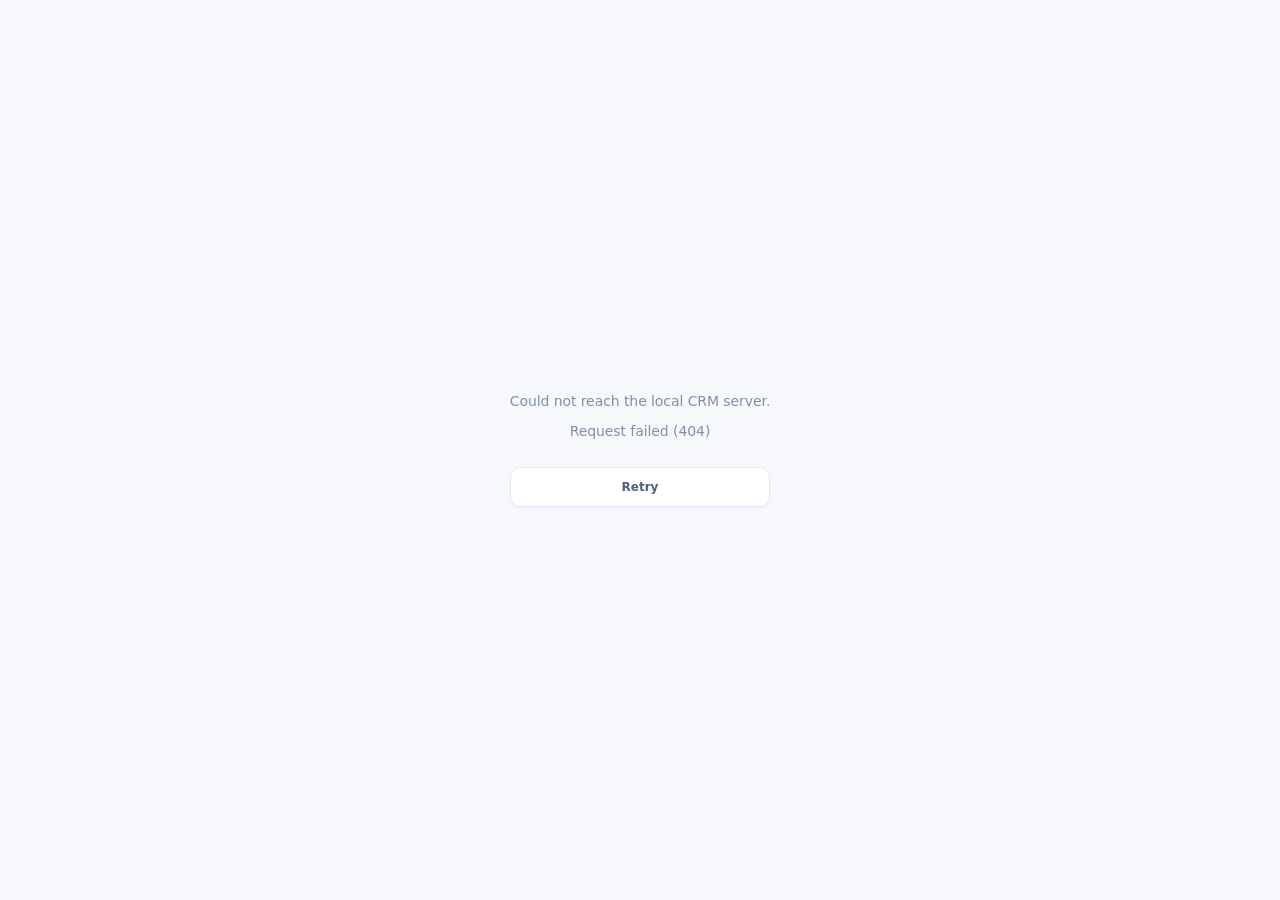
==== static/index.html @ 5880c74a "Initial commit: MD TECH Wi-Fi CRM with security and router setup" ====
<!doctype html>
<html lang="en"><head><meta charset="utf-8"><meta name="viewport" content="width=device-width,initial-scale=1">
<meta name="theme-color" content="#ffffff"><meta name="description" content="MD TECH local Wi-Fi management dashboard for users, vouchers, devices and access policies"><link rel="icon" type="image/svg+xml" href="/static/favicon.svg"><title>MD TECH — Open Wi-Fi CRM</title>
<link rel="stylesheet" href="/static/styles.css"><link rel="stylesheet" href="/static/refined.css"><link rel="stylesheet" href="/static/studio.css"><script src="/static/network.js" defer></script><script src="/static/studio.js" defer></script><script src="/static/main.js" defer></script></head>
<body><div id="app"><div class="loading-screen"><div class="brand-symbol">M<span>.</span></div><p>Loading MD TECH...</p></div></div>
<div id="toast" role="status" aria-live="polite"></div><div id="modal" class="modal-root hidden"></div>
</body></html>
---- static/styles.css ----
:root{--navy:#0b1524;--navy2:#102038;--teal:#08b79e;--mint:#d7f9ed;--blue:#4264e9;--text:#172536;--muted:#8493a3;--bg:#f5f7fb;--white:#fff;--border:#e9edf3;--red:#db5669;--amber:#edac50;--shadow:0 12px 34px rgba(21,33,60,.055)}
*{box-sizing:border-box}body{margin:0;background:var(--bg);color:var(--text);font-family:Inter,"Segoe UI",system-ui,-apple-system,sans-serif;font-size:14px;-webkit-font-smoothing:antialiased}button,input,select,textarea{font:inherit}button{cursor:pointer}a{color:inherit;text-decoration:none}svg{display:block}h1,h2,h3,p{margin-top:0}h1{font-size:30px;letter-spacing:-1.2px;margin-bottom:8px}h2{font-size:18px;letter-spacing:-.4px}h3{font-size:15px}.muted,.subtle{color:var(--muted)}.mono{font-family:"Cascadia Code",Consolas,monospace}.small{font-size:12px}.loading-screen{min-height:100vh;display:grid;place-content:center;text-align:center;color:var(--muted);gap:14px}
.app-shell{display:grid;grid-template-columns:250px minmax(0,1fr);min-height:100vh}.sidebar{background:#0a172a;display:flex;flex-direction:column;padding:29px 16px;color:#a5b6ca;min-height:100vh;position:sticky;top:0;height:100vh}.brand{display:flex;align-items:center;gap:12px;color:white;padding:0 12px 29px}.brand-symbol{background:#0bb7a3;color:#fff;border-radius:13px;height:42px;width:42px;display:flex;align-items:center;justify-content:center;font-size:22px;font-weight:900;letter-spacing:-2px;box-shadow:0 9px 20px #03bd9d22}.brand-symbol span{color:#eafff8}.brand strong{display:block;font-size:16px;letter-spacing:1.3px}.brand small{display:block;color:#63809a;font-size:9px;letter-spacing:2px;font-weight:750;margin-top:3px}.nav-caption{font-size:9px;text-transform:uppercase;letter-spacing:1.8px;color:#57738f;font-weight:900;padding:21px 14px 10px}.nav-link{display:flex;align-items:center;gap:12px;width:100%;border:0;background:transparent;color:#9aadbf;padding:13px 14px;border-radius:11px;text-align:left;font-weight:560;margin:2px 0}.nav-link svg{width:19px;height:19px;opacity:.84}.nav-link:hover{background:#ffffff0c;color:#f8ffff}.nav-link.active{background:linear-gradient(100deg,#0ab19926,#0ab1990c);color:#5cf5d3;border:1px solid #0ca88d33}.nav-link.active svg{opacity:1}.sidebar-bottom{margin-top:auto;border-top:1px solid #213348;padding-top:18px}.gateway-card{background:#152841;border:1px solid #263951;border-radius:13px;padding:14px;margin:0 2px 17px}.gateway-card b{display:block;font-size:12px;color:white;margin-bottom:6px}.gateway-card p{font-size:11px;line-height:1.55;color:#8aa0b7;margin:0}.dot{display:inline-block;width:8px;height:8px;background:#f2ad60;border-radius:50%;margin-right:6px}.dot.on{background:#29d1a6}.profile{display:flex;align-items:center;gap:11px;padding:6px}.avatar{height:36px;width:36px;display:grid;place-items:center;background:#2b405c;color:#d3fcf0;border-radius:10px;font-weight:800}.profile strong{color:#f1f7fc;font-size:12px}.profile span{color:#7992a9;font-size:11px}.main{min-width:0}.topbar{height:77px;background:#fff;border-bottom:1px solid var(--border);display:flex;align-items:center;justify-content:space-between;padding:0 39px;gap:20px}.breadcrumb{color:#8c9daf;font-size:13px}.breadcrumb b{color:#273647}.topbar-end{display:flex;align-items:center;gap:18px}.live-tag{display:flex;align-items:center;gap:8px;color:#697b8c;font-size:12px}.live-tag i{width:7px;height:7px;border-radius:99px;background:var(--teal);box-shadow:0 0 0 4px #0bb79e15}.icon-btn{width:38px;height:38px;display:grid;place-items:center;background:#f7f9fd;border:1px solid var(--border);border-radius:10px;color:#718295}.content{max-width:1520px;margin:0 auto;padding:36px 38px 70px}.page-head{display:flex;justify-content:space-between;align-items:flex-start;gap:18px;margin-bottom:28px}.page-head p{color:#8a99aa;margin:0;line-height:1.5}.page-actions{display:flex;align-items:center;gap:9px;flex-wrap:wrap}.eyebrow{font-size:10px;text-transform:uppercase;color:#08a991;font-weight:900;letter-spacing:1.7px;display:block;margin-bottom:13px}.eyebrow.light{color:#5ef4cb}.btn{min-height:39px;display:inline-flex;align-items:center;justify-content:center;gap:9px;border-radius:9px;border:1px solid #dfe7ed;background:#fff;color:#445566;font-size:12px;font-weight:800;padding:0 15px;white-space:nowrap;transition:.16s}.btn:hover{filter:brightness(.975)}.btn.primary{color:white;background:#08ae9a;border-color:#08ae9a;box-shadow:0 6px 14px #08ae9a28}.btn.dark{color:#fff;background:#16283d;border-color:#16283d}.btn.danger{color:#c4485e;border-color:#f8d5d9;background:#fff7f8}.btn.small{padding:0 9px;min-height:29px;font-size:11px}.btn.full{width:100%}.btn:disabled{opacity:.5;cursor:not-allowed}.button-link{background:none;border:0;color:#079c8a;font-weight:750;padding:0;cursor:pointer}
.kpi-grid{display:grid;grid-template-columns:repeat(4,minmax(0,1fr));gap:17px;margin-bottom:22px}.kpi{background:#fff;border:1px solid var(--border);border-radius:15px;box-shadow:var(--shadow);padding:22px 23px;position:relative;overflow:hidden}.kpi-top{display:flex;align-items:center;justify-content:space-between;margin-bottom:19px}.kpi-icon{height:42px;width:42px;border-radius:12px;display:grid;place-items:center;color:#079f8d;background:#e6fbf6}.kpi-icon.indigo{background:#eaf0fe;color:#5670df}.kpi-icon.orange{background:#fff3e6;color:#dc9652}.kpi-icon.rose{background:#feebf0;color:#dc6477}.kpi-icon svg{width:22px;height:22px}.kpi-label{font-size:12px;font-weight:640;color:#8392a2}.kpi-value{font-size:31px;letter-spacing:-1.4px;font-weight:800;line-height:1.3;margin-top:4px}.kpi-foot{color:#98a4b0;font-size:11px;margin-top:10px}.kpi-line{position:absolute;width:65px;height:3px;background:var(--teal);bottom:0;left:22px;border-radius:4px}.dashboard-grid{display:grid;grid-template-columns:1.7fr 1fr;gap:20px;margin-bottom:20px}.panel{background:#fff;border:1px solid var(--border);border-radius:15px;box-shadow:var(--shadow);overflow:hidden}.panel-head{padding:21px 23px;display:flex;justify-content:space-between;align-items:center;gap:10px;border-bottom:1px solid #f0f2f5}.panel-head h3{margin:0;font-size:15px}.panel-head p{margin:5px 0 0;font-size:11px;color:#9aa9b9}.panel-body{padding:20px 23px}.panel-kicker{font-size:11px;color:#8a9aad}.traffic-total{font-size:28px;letter-spacing:-1px;font-weight:800}.bars{height:185px;display:flex;align-items:flex-end;gap:14px;padding:26px 5px 0;border-bottom:1px solid #eef1f5}.bar-col{height:100%;display:flex;flex:1;flex-direction:column;align-items:center;justify-content:end;gap:9px}.bar{background:linear-gradient(0deg,#06b99d,#9beedd);width:min(34px,100%);min-height:4px;border-radius:7px 7px 0 0;transition:.2s}.bar-col span{font-size:10px;color:#9aa5b3;margin-bottom:-22px}.chart-wrap{padding-bottom:19px}.event-list{display:flex;flex-direction:column;gap:3px}.event-row{display:flex;gap:11px;align-items:flex-start;padding:10px 0;border-bottom:1px solid #f4f6f8}.event-row:last-child{border-bottom:0}.event-icon{height:30px;width:30px;background:#edf8f5;border-radius:9px;color:#0baf96;display:grid;place-items:center;flex-shrink:0}.event-row b{font-weight:690;font-size:12px}.event-row p{font-size:11px;color:#9babba;margin:3px 0 0;word-break:break-word}.event-row time{font-size:10px;color:#acb6c2;white-space:nowrap;margin-left:auto}.table-wrap{overflow-x:auto}.data-table{width:100%;border-collapse:collapse;text-align:left;white-space:nowrap}.data-table thead{background:#fbfcfe}.data-table th{color:#98a5b3;font-size:10px;text-transform:uppercase;letter-spacing:1.08px;font-weight:850;padding:15px 20px;border-bottom:1px solid #edf1f5}.data-table td{padding:16px 20px;font-size:12px;border-bottom:1px solid #f0f2f5;vertical-align:middle}.data-table tr:last-child td{border:0}.data-table tbody tr:hover{background:#fcfdff}.cell-main{font-weight:800;color:#263849;font-size:12px}.cell-sub{font-size:10px;color:#9aa8b7;margin-top:5px}.badge{display:inline-flex;align-items:center;gap:6px;border-radius:20px;padding:6px 9px;font-weight:800;font-size:10px;background:#e5f8f1;color:#099d7e}.badge::before{content:'';width:5px;height:5px;background:currentColor;border-radius:50%}.badge.red{color:#d45b6f;background:#fff0f2}.badge.amber{color:#be872a;background:#fff5e5}.badge.blue{color:#5474d8;background:#edf1ff}.badge.gray{color:#8493a3;background:#f1f3f6}.table-tools{display:flex;gap:11px;align-items:center;justify-content:space-between;padding:16px 20px}.search{border:1px solid #e8edf3;background:#f9fbfd;padding:11px 13px;border-radius:9px;min-width:220px;outline:0}.search:focus,input:focus,select:focus,textarea:focus{border-color:#40c7b5;outline:3px solid #09bda017}.row-actions{display:flex;gap:6px}.empty{padding:50px 22px;text-align:center;color:#a1adbb}.empty-icon{font-size:34px;color:#0cb7a0;display:block;margin-bottom:13px}.empty strong{display:block;color:#4c6272;margin-bottom:7px}.empty p{font-size:12px;line-height:1.6}.notebox{border:1px solid #e6edf3;background:#f9fbfd;padding:17px 18px;border-radius:12px;line-height:1.65;color:#718292;font-size:12px;margin:20px 0}.notebox b{color:#405468}.notebox.warning{background:#fffaf2;border-color:#f7e6cd;color:#a57b45}.setting-grid{display:grid;grid-template-columns:1fr 1fr;gap:19px}.form-grid{display:grid;grid-template-columns:repeat(2,minmax(0,1fr));gap:15px}.field{display:flex;flex-direction:column;gap:7px}.field.span2{grid-column:span 2}.field label,.field-label{font-size:11px;color:#667b8e;font-weight:780}.field input,.field select,.field textarea,.portal-card input{border:1px solid #e1e8ee;border-radius:9px;padding:11px 12px;background:#fff;color:#1c3145;width:100%;outline:0}.field textarea{resize:vertical;min-height:80px}.field input:focus,.field select:focus,.field textarea:focus{border-color:var(--teal)}.toggle-line{display:flex;align-items:center;justify-content:space-between;padding:14px 0;gap:12px}.toggle-line label{font-size:12px;font-weight:700}.toggle-line input{accent-color:#08ab94;width:18px;height:18px}.footer-note{font-size:11px;color:#a2aeba;margin-top:28px}.code-result{background:#102238;color:#d2fff4;font:13px/2 Consolas,monospace;padding:16px;border-radius:12px;max-height:260px;overflow:auto;white-space:pre-wrap;word-break:break-all}.two-line{line-height:1.7}
.modal-root{position:fixed;inset:0;background:#07192ebd;display:grid;place-items:center;z-index:20;padding:17px;backdrop-filter:blur(4px)}.modal-root.hidden{display:none}.modal-card{width:min(560px,100%);background:#fff;box-shadow:0 24px 80px #07192e44;border-radius:17px;overflow:hidden;max-height:92vh;overflow-y:auto}.modal-top{display:flex;align-items:center;justify-content:space-between;padding:22px 26px;border-bottom:1px solid #eff1f5}.modal-top h2{margin:0}.modal-content{padding:25px 26px}.modal-actions{display:flex;justify-content:flex-end;gap:9px;margin-top:22px}.close-btn{font-size:22px;background:none;border:0;color:#92a2b2;padding:0}.hidden{display:none!important}#toast{position:fixed;right:25px;bottom:24px;z-index:30;max-width:390px}.toast-message{background:#142c3e;color:#ecfdf5;border-radius:12px;padding:14px 18px;box-shadow:0 16px 35px #142c3e33;margin-top:8px;font-size:12px}.toast-message.error{background:#9b354c}
.auth-layout{min-height:100vh;display:grid;grid-template-columns:1fr 1fr;background:white}.auth-side{background:#0a172b;color:white;display:flex;flex-direction:column;justify-content:space-between;padding:60px clamp(35px,7vw,120px);overflow:hidden;position:relative}.auth-side:after,.portal-story:after{content:"";position:absolute;width:520px;height:520px;border:1px solid #0cba9c33;border-radius:50%;right:-270px;top:25%;box-shadow:0 0 0 80px #0cba9c07,0 0 0 160px #0cba9c05;pointer-events:none}.auth-hero{position:relative;z-index:1}.auth-hero h1{font-size:clamp(37px,4vw,59px);letter-spacing:-2.7px;line-height:1.08}.auth-hero h1 em{font-style:normal;color:#42eac1}.auth-hero p{color:#99afc4;font-size:15px;line-height:1.8;max-width:430px}.auth-features{display:flex;gap:15px;flex-wrap:wrap;color:#80baa9;font-size:12px}.auth-form-panel{display:grid;place-items:center;padding:30px}.auth-form-box{max-width:405px;width:100%}.auth-form-box h2{font-size:30px;letter-spacing:-1.2px;margin:0 0 10px}.auth-form-box>p{color:#95a3b1;line-height:1.7;margin-bottom:27px}.auth-form-box .field{margin:15px 0}.auth-form-box .btn{min-height:46px;margin-top:14px}.auth-foot{font-size:11px;color:#56718d}
.portal-body{background:#f6f9fb}.portal-layout{display:grid;grid-template-columns:1fr 1fr;min-height:100vh}.portal-story{background:#0b1c2e;padding:53px clamp(30px,6vw,95px);display:flex;flex-direction:column;justify-content:space-between;color:#fff;position:relative;overflow:hidden}.portal-story .brand{padding:0}.portal-story-copy{z-index:1}.portal-story h1{font-size:clamp(43px,5.5vw,80px);line-height:1.03;letter-spacing:-3px;margin-bottom:24px}.portal-story h1 em{color:#4fe7be;font-style:normal}.portal-story-copy p{color:#9fb9ca;font-size:16px;line-height:1.8;max-width:420px}.portal-perks{display:flex;gap:20px;flex-wrap:wrap;margin-top:35px;color:#93d6c9;font-size:11px}.portal-foot{color:#5a8099;font-size:11px}.portal-panel{padding:40px;display:grid;align-content:center;justify-items:center}.portal-card{background:#fff;padding:43px;max-width:480px;width:100%;border:1px solid #eaf0f4;border-radius:22px;box-shadow:0 22px 55px #0b243c0b}.portal-card h2{font-size:30px;letter-spacing:-1px;margin:0 0 10px}.portal-card>p{font-size:13px;line-height:1.7;color:#8294a4}.portal-orbit{height:49px;width:49px;display:grid;place-items:center;background:#e1fbf4;color:#0cb397;font-size:28px;border-radius:14px;margin-bottom:26px}.seg-tabs{display:flex;background:#f4f7f9;border-radius:10px;padding:4px;gap:5px;margin:25px 0}.seg-tabs button{flex:1;border:0;background:none;color:#8194a4;border-radius:8px;padding:12px 4px;font-size:12px;font-weight:800}.seg-tabs button.selected{background:#fff;color:#04a591;box-shadow:0 3px 10px #1426380b}.portal-card .field-label{display:block;margin:15px 0 7px}.optional{font-weight:400;color:#a9b8c4}.portal-card .btn{min-height:47px;margin-top:23px}.portal-card .helper{font-size:10px;color:#a6b2bf;line-height:1.65;margin:20px 0 0}.centered{text-align:center}.portal-admin-link{font-size:12px;color:#879bab;margin-top:24px}.portal-success{border:1px solid #c9efde;background:#edfff7;color:#09795c;border-radius:10px;padding:14px;margin-top:16px;font-size:12px;line-height:1.6}.portal-error{border:1px solid #f5c9d2;background:#fff1f3;color:#c23e58;border-radius:10px;padding:12px;margin-top:14px;font-size:12px}
@media(max-width:1100px){.kpi-grid{grid-template-columns:repeat(2,minmax(0,1fr))}.dashboard-grid{grid-template-columns:1fr}.content{padding:30px 24px}.topbar{padding:0 24px}}@media(max-width:770px){.app-shell{display:block}.sidebar{position:relative;height:auto;min-height:0;padding:15px}.sidebar .brand{padding:0 3px 10px}.sidebar nav{display:flex;flex-wrap:wrap;gap:4px}.nav-caption,.sidebar-bottom{display:none}.nav-link{width:auto;padding:10px}.nav-link span{display:none}.topbar{height:60px}.content{padding:25px 14px}.page-head{flex-direction:column}.setting-grid{grid-template-columns:1fr}.auth-layout,.portal-layout{grid-template-columns:1fr}.auth-side,.portal-story{padding:30px;min-height:230px}.auth-hero h1,.portal-story h1{font-size:33px;letter-spacing:-1px}.auth-side .auth-features,.portal-story-copy p,.portal-perks,.portal-foot{display:none}.portal-panel{padding:25px 15px}.portal-card{padding:28px 22px}.auth-form-panel{padding:50px 20px}}@media(max-width:440px){.kpi-grid{grid-template-columns:1fr}.form-grid{grid-template-columns:1fr}.field.span2{grid-column:auto}.page-head h1{font-size:26px}.topbar-end .live-tag{display:none}}
---- static/refined.css ----
/* MD TECH v2 — light-first redesign. Vanilla CSS, no remote dependencies. */
:root{--navy:#172e55;--navy2:#204472;--teal:#3568de;--blue:#3568de;--mint:#e7efff;--text:#172943;--muted:#8793a8;--bg:#f5f7fb;--white:#fff;--border:#e8edf5;--red:#d04a65;--amber:#d49b42;--shadow:0 12px 35px rgba(29,57,111,.035)}
html{scroll-behavior:smooth}body{background:#f6f8fc;color:var(--text);font-family:"Segoe UI Variable","Segoe UI",system-ui,-apple-system,sans-serif;font-size:14px}h1,h2,h3{color:#172943;text-wrap:balance}h1{font-size:clamp(28px,2.6vw,35px);letter-spacing:-1.3px;font-weight:760}h2{letter-spacing:-.55px}button,a,input,select,textarea{transition:background-color .19s ease,color .19s ease,border-color .19s ease,box-shadow .19s ease,transform .19s ease}button:active{transform:scale(.985)}:focus-visible{outline:3px solid #88a8f0!important;outline-offset:3px}button{color:inherit}svg{flex-shrink:0}.mono,.kpi-value,.traffic-total{font-variant-numeric:tabular-nums}::selection{background:#dbe7ff;color:#1e459a}
.app-shell{grid-template-columns:254px minmax(0,1fr);min-height:100dvh;transition:grid-template-columns .25s ease}.sidebar{background:#fff;color:#62738a;border-right:1px solid #e8edf5;box-shadow:none;padding:0 14px 16px}.brand-zone{min-height:86px;display:flex;align-items:center;justify-content:space-between;padding:0 8px;border-bottom:1px solid #eef1f8}.brand{color:#192a48;padding:0;gap:11px}.brand-symbol{height:39px;width:39px;background:#3065da;border-radius:13px;color:#fff;letter-spacing:0;box-shadow:0 6px 14px #3568de26}.brand-symbol svg{stroke-width:2.2}.brand strong{font-size:17px;font-weight:840;letter-spacing:-.65px}.brand small{font-size:10px;letter-spacing:0;font-weight:570;color:#8896aa;margin-top:3px}.collapse-btn{height:28px;width:28px;border:1px solid #e7eaf2;background:#fff;color:#8a98ad;border-radius:8px;display:grid;place-items:center;cursor:pointer}.collapse-btn svg{transform:rotate(180deg)}.collapse-btn:hover{background:#f4f7fc;color:#305bd0}.workspace-switch{display:flex;gap:10px;align-items:center;margin:21px 4px 17px;padding:10px;background:#f6f8fd;border:1px solid #edf0f8;border-radius:12px}.workspace-icon{height:34px;width:34px;border-radius:10px;background:#e1eafc;color:#3564c8;font-weight:900;display:grid;place-items:center}.workspace-copy b{color:#293d5b;font-size:12px;display:block;font-weight:760}.workspace-copy small{font-size:10px;display:block;color:#92a1b5;margin-top:2px}.nav-caption{color:#a5afbf;letter-spacing:1.35px;font-size:9px;padding:18px 12px 8px;font-weight:800}.main-nav{overflow-y:auto;min-height:0;scrollbar-width:thin}.nav-link{color:#65768f;border:1px solid transparent;border-radius:10px;padding:12px 12px;margin:2px 0;font-size:12px;font-weight:670;gap:13px;min-height:43px}.nav-link svg{width:18px;height:18px;opacity:.83}.nav-link:hover{color:#315fbe;background:#f3f6fc;border-color:transparent}.nav-link.active{color:#2d60d3;border:1px solid #dfe9fc;background:#eaf1ff;box-shadow:none;font-weight:780}.nav-link.active svg{opacity:1}.sidebar-bottom{border-top:0;padding-top:12px}.gateway-card{background:#f7f9fd;border:1px solid #e7edf7;border-radius:12px;padding:15px 13px;margin:0 1px 16px}.gateway-card-label{font-weight:790;font-size:9px;letter-spacing:.85px;color:#6e7f98;display:block;margin-bottom:10px}.gateway-card b{color:#263c5e;font-size:12px;line-height:1.5;margin-bottom:5px}.gateway-card p{color:#96a3b4;font-size:10px;line-height:1.6;margin-bottom:12px}.dot{width:7px;height:7px;background:#d6a553;margin-right:5px}.dot.on{background:#21ad82}.gateway-setup{border:0;background:none;color:#3568db;padding:0;font-size:11px;font-weight:800;display:flex;align-items:center;gap:5px}.gateway-setup:hover{gap:10px}.profile{padding:9px 5px 2px;border-top:1px solid #eff2f7}.avatar,.top-avatar{background:#e7eeff;color:#3c61b5;display:grid;place-items:center;border-radius:11px;font-weight:830}.avatar{height:37px;width:37px}.profile-copy{flex:1;min-width:0}.profile strong{color:#243b60;font-size:12px}.profile span{color:#95a0af;display:block;font-size:10px;margin-top:4px}.logout-btn{background:#fff!important}.main{display:flex;min-height:100dvh;flex-direction:column}.topbar{height:79px;flex-shrink:0;padding:0 clamp(22px,3vw,44px);background:#fff;border-bottom:1px solid #e9edf5}.topbar-start,.topbar-end{display:flex;align-items:center;gap:17px}.topbar-end{gap:14px}.breadcrumb{display:flex;align-items:center;gap:11px;color:#93a0b3;font-size:12px}.breadcrumb b{font-weight:790;color:#2b3d5a}.breadcrumb svg{color:#afbacb}.quick-search{border:1px solid #e7edf6;color:#a1afc1;border-radius:10px;background:#fafbff;min-width:246px;height:39px;padding:0 11px;display:flex;align-items:center;gap:9px;font-size:11px;text-align:left}.quick-search:hover{border-color:#bdcdf6;background:#f3f7ff}.quick-search kbd{margin-left:auto;font-family:inherit;border:1px solid #e7eaf3;color:#a1abc0;background:#fff;padding:3px 5px;border-radius:5px;font-size:10px}.top-divider{height:22px;width:1px;background:#e9edf5}.top-avatar{width:35px;height:35px}.icon-btn{border:1px solid #e7edf6;background:#fff;color:#62748f;border-radius:9px}.icon-btn:hover{background:#eef3ff;color:#3663d0}.live-tag{color:#75849b;font-size:11px;gap:9px}.live-tag i{background:#2fb691;box-shadow:0 0 0 4px #2fb69119}.mobile-menu{display:none}.mobile-scrim{display:none}.content{width:100%;max-width:1590px;padding:34px clamp(20px,3vw,45px) 42px;flex:1}.app-footer{padding:10px clamp(20px,3vw,45px) 20px;color:#a7b2c2;display:flex;justify-content:space-between;font-size:10px;gap:12px;max-width:1590px;width:100%;margin:auto auto 0}.page-head{margin:3px 0 28px;align-items:center}.eyebrow{font-size:9px;color:#5074c4;letter-spacing:1.7px;margin-bottom:10px}.page-head h1{margin-bottom:9px}.page-head p{color:#8b99ad;font-size:13px}.btn{min-height:39px;padding:0 15px;border-radius:9px;font-size:12px;font-weight:730;box-shadow:0 2px 4px #17305c08;border-color:#e2e8f1;color:#4c607f}.btn:hover{filter:none;background:#f4f7fc;border-color:#d8e1f1;transform:translateY(-1px)}.btn.primary{background:#3568de;border-color:#3568de;color:#fff;box-shadow:0 5px 12px #3568de27}.btn.primary:hover{background:#255acf;border-color:#255acf}.btn.dark{background:#263e65;border-color:#263e65}.btn.danger{color:#c24759;background:#fff7f8;border-color:#f3d9df}.btn.danger:hover{background:#ffedf0}.button-link{color:#3c6bd4;display:inline-flex;gap:7px;align-items:center;font-size:11px}.button-link:hover{color:#1749b0}.panel{background:#fff;border:1px solid #e7edf5;border-radius:16px;box-shadow:0 7px 30px #17376705}.panel-head{padding:23px 25px;gap:12px;border-bottom:1px solid #f0f2f8}.panel-head h3{font-size:16px;letter-spacing:-.45px;font-weight:780}.panel-head p{color:#99a4b5;font-size:11px;margin-top:6px}.panel-body{padding:22px 25px}.panel-eyebrow{font-size:9px;letter-spacing:1.4px;color:#9cacc2;font-weight:800;display:block;margin-bottom:8px}
.dashboard-intro{margin-bottom:27px}.welcome-mark{display:inline-flex;align-items:center;gap:8px;color:#356bd7;font-size:10px;font-weight:820;letter-spacing:1.45px;margin-bottom:12px}.welcome-line{display:flex;justify-content:space-between;gap:20px;align-items:flex-end}.welcome-line h1{font-size:clamp(28px,3vw,37px);margin:0 0 8px}.welcome-line p{color:#8d9bb0;margin:0;font-size:13px}.welcome-line .today-line{color:#94a3b7;margin:0 0 7px;font-size:11px}.wave{color:#3568de}.kpi-grid{gap:17px;margin-bottom:23px}.kpi{border:1px solid #e7edf6;border-radius:15px;box-shadow:0 7px 24px #1a376009;padding:22px 23px 21px;min-height:171px;transition:transform .2s ease,box-shadow .2s ease}.kpi:hover{transform:translateY(-3px);box-shadow:0 15px 30px #214c9f12}.kpi.primary{background:linear-gradient(120deg,#376bdf,#285bd1);border-color:#3467da;color:#fff;box-shadow:0 10px 25px #3267d72a}.kpi-top{align-items:flex-start;margin-bottom:14px}.kpi-icon{width:40px;height:40px;border-radius:12px}.kpi-icon.tone-0{background:#ffffff2a;color:#fff}.kpi-icon.tone-1{background:#e6f5ef;color:#2baf87}.kpi-icon.tone-2{background:#f1eafb;color:#8b60c9}.kpi-icon.tone-3{background:#fff0e6;color:#de9358}.kpi-label{color:#8593a7;font-size:12px;font-weight:720}.kpi.primary .kpi-label,.kpi.primary .kpi-foot{color:#d4e2ff}.kpi-value{font-size:35px;font-weight:810;line-height:1.1;letter-spacing:-1.6px;margin:0}.kpi-foot{color:#a1acba;font-size:11px;margin-top:13px}.kpi-line{display:none}.dashboard-grid{grid-template-columns:minmax(0,1.55fr) minmax(330px,1fr);gap:19px;margin-bottom:20px}.period-label{display:flex;align-items:center;gap:8px;border:1px solid #e8edf6;color:#8492a9;border-radius:8px;padding:9px 11px;font-size:11px;white-space:nowrap}.usage-header{display:flex;align-items:flex-end;justify-content:space-between;margin-bottom:10px}.panel-kicker{font-size:9px;letter-spacing:1px;font-weight:750;color:#9daabd}.traffic-total{font-size:29px;font-weight:820;color:#263e65;margin-top:7px}.data-note{font-size:10px;color:#8496ac;display:flex;gap:6px;align-items:center}.mini-dot{height:7px;width:7px;background:#376bde;border-radius:50%}.chart-visual{margin:10px 0 2px;min-height:210px}.chart-visual svg{width:100%;height:205px}.chart-empty{height:206px;display:flex;align-items:center;flex-direction:column;justify-content:center;background:repeating-linear-gradient(0deg,transparent,transparent 44px,#f3f5fa 45px,#f3f5fa 46px);text-align:center;color:#8b9ab2}.chart-empty-art{display:grid;place-items:center;background:#edf3ff;color:#6b8ce5;width:51px;height:51px;border-radius:15px;margin-bottom:14px}.chart-empty strong{color:#48607d;font-size:12px}.chart-empty p{font-size:11px;line-height:1.5;margin:7px 0 0;max-width:250px}.event-row{gap:12px;padding:12px 0;border-bottom:1px solid #f0f3f9}.event-icon{width:34px;height:34px;border-radius:11px;background:#edf2ff;color:#4e75d4}.event-copy{min-width:0;flex:1}.event-row b{color:#2c4366;font-size:11px}.event-row p{color:#94a1b3;font-size:10px;line-height:1.5}.event-row time{font-size:9px;color:#adb6c4}.event-list{gap:0}.activity-panel .panel-body{padding-top:9px;padding-bottom:11px}.device-panel{margin-top:0}.gateway-banner{display:flex;align-items:center;gap:15px;background:#eef3fe;border:1px solid #dde7fb;border-radius:13px;margin-top:20px;padding:17px 19px}.gateway-banner-icon{background:#dce7ff;border-radius:11px;height:40px;width:40px;display:grid;place-items:center;color:#4670c9}.gateway-banner>div:nth-child(2){flex:1}.gateway-banner strong{font-size:12px;color:#34538e}.gateway-banner p{font-size:11px;color:#7186ac;line-height:1.55;margin:4px 0 0}.gateway-banner .btn{background:#fff;color:#3d65b8;border-color:#d8e3fb}.device-cell-icon{display:inline-flex;vertical-align:middle;background:#eef2fb;border-radius:8px;color:#607dba;padding:6px;margin-right:9px}
/* Records, forms, feedback */
.table-tools{padding:17px 20px;border-bottom:1px solid #f0f3f9}.table-search{display:flex;align-items:center;gap:8px;background:#f8faff;border:1px solid #e8edf5;border-radius:9px;color:#9aa8bb;padding:0 12px;max-width:320px;flex:1}.table-search:focus-within{border-color:#9bb6f4;box-shadow:0 0 0 3px #9bb6f421}.search{min-width:0;width:100%;border:0!important;background:transparent!important;box-shadow:none!important;outline:0!important;padding:12px 0;font-size:12px}.table-tools-meta{display:flex;align-items:center;gap:8px;color:#9eabbc;font-size:11px}.table-tools-divider{height:18px;width:1px;background:#e2e9f2}.data-table th{font-size:10px;letter-spacing:.8px;color:#9da9bb;font-weight:750;padding:15px 21px;border-bottom-color:#eaf0f7;background:#f9fbfe}.data-table td{color:#687b98;padding:16px 21px;font-size:12px;border-bottom-color:#eff2f8}.data-table tbody tr:hover{background:#f8faff}.cell-main{font-size:12px;font-weight:760;color:#2f4160}.cell-sub{color:#a1afc0;font-size:10px}.badge{font-size:10px;padding:5px 10px;background:#eaf8f1;color:#188c63;font-weight:760}.badge.red{background:#fff0f2;color:#d04a64}.badge.amber{background:#fff6e6;color:#b88634}.badge.blue{background:#ecf1ff;color:#5174cf}.badge.gray{background:#f2f4f8;color:#8795a9}.row-actions{gap:7px}.row-actions .btn{box-shadow:none}.empty{padding:48px 18px;color:#93a2b6}.empty-icon{margin:0 auto 14px;display:grid;place-items:center;background:#edf3ff;color:#577fda;border-radius:15px;width:56px;height:56px}.empty strong{color:#4d6384;font-size:13px;margin-bottom:6px}.empty p{font-size:11px;max-width:365px;margin:0 auto}.notebox{border:1px solid #e6edf8;background:#f7faff;color:#7386a3;border-radius:12px;font-size:12px;padding:17px 20px}.notebox b{color:#344d76}.notebox.warning{background:#fff9ee;color:#96794e;border-color:#f2e8d5}.notebox.warning b{color:#8c6c34}.setting-grid{gap:19px}.field{gap:8px}.field label,.field-label{color:#6c7e97;font-weight:760;font-size:11px}.field input,.field select,.field textarea,.portal-card input{border-color:#e3eaf4;background:#fff;border-radius:9px;padding:12px 13px;color:#2b3b57}.field input:focus,.field select:focus,.field textarea:focus{border-color:#789dec;box-shadow:0 0 0 4px #e6eeff;outline:none}.toggle-line input{accent-color:#3568de}.footer-note{color:#a0acc0}.modal-root{background:#172a469c;backdrop-filter:blur(5px)}.modal-card{border:1px solid #edf2f8;border-radius:18px;box-shadow:0 30px 90px #132d5652;animation:modal-in .23s cubic-bezier(.2,.8,.2,1)}.modal-top{padding:24px 27px}.modal-top h2{font-size:20px}.modal-content{padding:26px 27px}.modal-actions{padding-top:12px;border-top:1px solid #edf1f7}.toast-message{background:#254273;box-shadow:0 15px 40px #1a427137;color:#fff;border-radius:10px}.toast-message.error{background:#a33750}.command-list{display:grid;gap:6px}.command-item{width:100%;border:1px solid transparent;background:#f8faff;border-radius:10px;padding:13px 14px;display:flex;align-items:center;gap:12px;text-align:left;color:#3c567f;font-weight:690}.command-item:hover{background:#eef4ff;border-color:#dce7fb}.command-item span{flex:1}.helper{color:#9ca9bc;line-height:1.6}
/* Loading layout */
.skeleton-layout{padding-top:10px}.skeleton{background:linear-gradient(90deg,#edf1f8 25%,#f7f9fd 50%,#edf1f8 75%);background-size:200% 100%;animation:sheen 1.8s linear infinite;border-radius:14px}.skeleton-heading{height:65px;width:min(480px,70%);margin-bottom:34px}.skeleton-cards{display:grid;grid-template-columns:repeat(4,1fr);gap:17px;margin-bottom:24px}.skeleton-card{height:164px}.skeleton-panel{height:350px}
/* Auth and guest portal — coherent light palette */
.auth-layout,.portal-layout{background:#f5f7fc;min-height:100dvh;grid-template-columns:minmax(370px,.9fr) minmax(480px,1.1fr)}.auth-side,.portal-story{background:#edf3ff;color:#172d53;border-right:1px solid #e2e9f8;padding:clamp(38px,6vw,80px) clamp(35px,6vw,95px)}.auth-side:after,.portal-story:after{border-color:#6294f018;box-shadow:0 0 0 80px #92b4f00a,0 0 0 160px #92b4f006;width:600px;height:600px}.auth-side .brand,.portal-story .brand{color:#203862}.auth-side .brand small,.portal-story .brand small{color:#758daf}.auth-hero h1,.portal-story h1{font-size:clamp(40px,4.2vw,68px);line-height:1.05;font-weight:780;letter-spacing:-2.4px;color:#1b3158}.auth-hero h1 em,.portal-story h1 em{color:#376bdc}.auth-hero p,.portal-story-copy p{color:#788bac;line-height:1.8}.auth-features,.portal-perks{color:#5276ba}.auth-foot,.portal-foot{color:#98a8c1}.eyebrow.light{color:#527bce}.auth-form-panel,.portal-panel{background:#fff}.auth-form-box{max-width:420px}.auth-form-box h2{font-size:34px;color:#22395d}.auth-form-box>p{color:#8798b2}.auth-form-box .btn{min-height:47px}.auth-form-box .field input{padding:14px}.portal-card{border:1px solid #edf1f7;box-shadow:0 22px 70px #1b356c0b;padding:42px;border-radius:20px}.portal-orbit{background:#e7efff;color:#3b6bd6}.portal-card h2{color:#203657}.portal-card>p{color:#8999af}.seg-tabs{background:#f0f4fb}.seg-tabs button{color:#899ab1}.seg-tabs button.selected{color:#3768d3;box-shadow:0 2px 9px #294c8312}.portal-card .helper{color:#99a8bb}.portal-admin-link{color:#5275b7}.portal-success{background:#eefaf3;border-color:#ccebd9;color:#238559}.portal-error{background:#fff1f4;color:#bf4961}.portal-body .brand-symbol{box-shadow:none}
/* Desktop opt-in icon rail */
.app-shell.sidebar-collapsed{grid-template-columns:78px minmax(0,1fr)}.sidebar-collapsed .sidebar{padding-inline:10px}.sidebar-collapsed .brand-zone{justify-content:center}.sidebar-collapsed .brand-copy,.sidebar-collapsed .workspace-switch,.sidebar-collapsed .nav-caption,.sidebar-collapsed .nav-label,.sidebar-collapsed .sidebar-bottom,.sidebar-collapsed .app-footer{display:none}.sidebar-collapsed .brand{padding:0}.sidebar-collapsed .collapse-btn{position:absolute;top:69px;left:24px;background:#fff;z-index:2;transform:rotate(180deg)}.sidebar-collapsed .main-nav{padding-top:26px}.sidebar-collapsed .nav-link{justify-content:center;padding:12px;width:50px;height:49px}.sidebar-collapsed .nav-link svg{width:20px;height:20px}
/* Mobile drawer rather than hiding navigation labels */
@media(max-width:1200px){.quick-search{min-width:175px}.topbar-end{gap:10px}.dashboard-grid{grid-template-columns:1.25fr 1fr}.kpi{padding:20px}}
@media(max-width:1000px){.kpi-grid,.skeleton-cards{grid-template-columns:repeat(2,minmax(0,1fr))}.dashboard-grid{grid-template-columns:1fr}.live-tag{display:none}.welcome-line{align-items:flex-start}.welcome-line .page-actions{justify-content:flex-end}}
@media(max-width:770px){.app-shell,.app-shell.sidebar-collapsed{display:block}.sidebar,.sidebar-collapsed .sidebar{position:fixed;top:0;bottom:0;left:0;z-index:31;width:min(285px,84vw);height:100dvh;min-height:0;transform:translateX(-103%);transition:transform .25s ease;box-shadow:15px 0 55px #1b315d26;padding:0 14px 16px;overflow-y:auto}.menu-open .sidebar{transform:translateX(0)}.sidebar nav,.sidebar-collapsed .main-nav{display:block;overflow:visible;padding-top:0}.sidebar .brand{padding:0}.sidebar .nav-caption,.sidebar .sidebar-bottom,.sidebar .nav-label,.sidebar .workspace-switch{display:block}.sidebar .nav-link{display:flex;justify-content:flex-start;width:100%;height:auto;padding:12px}.sidebar .nav-label{display:inline}.sidebar .sidebar-bottom{margin-top:16px}.sidebar .brand-zone{justify-content:space-between}.sidebar .brand-copy{display:block}.sidebar .collapse-btn{display:none}.sidebar-collapsed .sidebar .brand-copy{display:block}.mobile-menu{display:grid}.mobile-scrim{display:none;border:0;background:#0c1f3b82;position:fixed;inset:0;z-index:30}.menu-open .mobile-scrim{display:block}.main{min-height:100dvh}.topbar{height:64px;padding:0 19px}.breadcrumb{font-size:11px}.quick-search{min-width:0;width:39px;display:grid;place-items:center}.quick-search span,.quick-search kbd,.top-divider{display:none}.top-avatar{width:32px;height:32px}.content{padding:24px 16px 35px}.dashboard-intro{margin-bottom:23px}.welcome-line{flex-direction:column;align-items:flex-start;gap:16px}.welcome-line .page-actions{justify-content:flex-start}.page-head{align-items:flex-start}.gateway-banner{align-items:flex-start;flex-wrap:wrap}.gateway-banner .btn{margin-left:54px}.setting-grid{grid-template-columns:1fr}.auth-layout,.portal-layout{grid-template-columns:1fr}.auth-side,.portal-story{min-height:250px;padding:28px}.auth-side .auth-features,.portal-story-copy p,.portal-perks,.portal-foot{display:none}.auth-hero h1,.portal-story h1{font-size:37px}.auth-form-panel,.portal-panel{padding:44px 18px}.portal-card{padding:28px 22px}.app-footer{padding:10px 16px 17px}}
@media(max-width:490px){.kpi-grid,.skeleton-cards{grid-template-columns:repeat(2,minmax(0,1fr));gap:10px}.kpi{min-height:140px;padding:15px}.kpi-top{margin-bottom:12px}.kpi-icon{height:32px;width:32px}.kpi-icon svg{width:17px;height:17px}.kpi-label{font-size:10px}.kpi-value{font-size:28px}.kpi-foot{font-size:9px;line-height:1.4}.panel-head{padding:17px}.panel-body{padding:18px}.panel-head h3{font-size:14px}.period-label{font-size:0;gap:0;padding:8px}.page-head h1{font-size:27px}.page-actions .btn{font-size:11px;padding:0 10px}.table-tools-meta svg,.table-tools-divider{display:none}.form-grid{grid-template-columns:1fr}.field.span2{grid-column:span 1}.modal-card{max-height:88dvh}.modal-top,.modal-content{padding:19px}.gateway-banner .btn{margin-left:0;width:100%}.app-footer{flex-direction:column;gap:4px}.topbar-end{gap:7px}}
@media(prefers-reduced-motion:reduce){*,*:before,*:after{animation-duration:.01ms!important;transition-duration:.01ms!important;scroll-behavior:auto!important}}
@keyframes sheen{to{background-position-x:-200%}}@keyframes modal-in{from{opacity:0;transform:translateY(12px) scale(.985)}to{opacity:1;transform:translateY(0) scale(1)}}
---- static/studio.css ----
/* MD TECH Studio v3 — polished light theme, built on real API data.
   Design tokens / responsive components / accessible reduced motion. */
:root{
 --blue:#4169ed;--ink:#162643;--text:#223652;--navy:#172e55;--muted:#8190a7;
 --bg:#f6f8fd;--border:#e8edf6;--indigo:#6f64d9;--green:#169879;
 --shadow:0 8px 32px rgba(28,54,99,.035);
}
body{background:#f6f8fc;letter-spacing:-.08px}
.app-shell{grid-template-columns:260px minmax(0,1fr)}
.sidebar{border-right:1px solid #e7ebf4;background:#fff;padding:0 15px 18px}
.brand-zone{min-height:85px}
.brand-symbol{border-radius:14px;background:linear-gradient(140deg,#5379f3,#305ad3);box-shadow:0 9px 20px #4268e629}
.brand strong{letter-spacing:-.8px;font-size:18px}
.workspace-switch{border:1px solid #e9edfa;background:#f6f8ff;padding:11px 10px;margin-top:19px;margin-bottom:16px}
.workspace-icon{background:#dee8ff;color:#3868d6;border:1px solid #d6e2fa}
.main-nav .nav-caption{font-size:10px;letter-spacing:1.2px;padding-top:21px;padding-bottom:10px}
.nav-link{position:relative;min-height:44px;padding:11px 12px;font-size:12px;gap:13px}
.nav-link.active{background:#edf3ff;border-color:#dfeaff;color:#315fd4;box-shadow:inset 3px 0 #4c79ed}
.nav-link.active svg{stroke-width:2.1}
.nav-link:hover{background:#f4f7ff}
.gateway-card{background:linear-gradient(135deg,#f4f7ff,#f9fbff);border:1px solid #e4eafb;padding:16px}
.gateway-card b{font-size:12px}.gateway-card p{font-size:11px}
.profile{padding-top:14px}.avatar{background:#e9effd;border:1px solid #dce8fc}
.topbar{height:75px;box-shadow:0 2px 10px #263e6803}
.topbar-end{gap:12px}.quick-search{min-width:255px;background:#f8faff}
.top-avatar{border-radius:50%;background:linear-gradient(135deg,#eff3ff,#dde9ff);border:1px solid #e1eaf9}
.content{padding-top:32px;max-width:1630px}
.app-footer{max-width:1630px}
.panel{border-radius:17px;border-color:#e7edf7;box-shadow:0 7px 27px rgba(22,41,84,.031)}
.panel-head{padding:24px 26px}.panel-head h3{font-size:16px}.panel-body{padding:24px 26px}
.page-head{margin-bottom:24px}.page-head h1{font-size:clamp(28px,3.0vw,36px);letter-spacing:-1.35px}
.page-head p{line-height:1.55;max-width:690px;font-size:13px;color:#7b8ba5}
.btn{border-radius:10px;min-height:40px}.btn.primary{background:#3f6bea;border-color:#3f6bea;box-shadow:0 6px 16px #4570e723}
.btn.primary:hover{background:#2a55d8}.btn:hover{transform:translateY(-1px)}
.btn:disabled{transform:none}
.eyebrow,.panel-eyebrow{color:#5c7ccd;letter-spacing:1.55px;font-weight:800}
.dashboard-intro{padding:25px 30px 26px;background:linear-gradient(107deg,#eff4ff 0%,#f7faff 55%,#fff 100%);border:1px solid #e5ecfc;border-radius:18px;position:relative;overflow:hidden;margin-bottom:21px}
.dashboard-intro::after{content:'';width:280px;height:280px;border:1px solid #d8e4ff;border-radius:50%;box-shadow:0 0 0 36px #e5ecfc36,0 0 0 79px #e3eeff38;position:absolute;right:-65px;top:-165px;pointer-events:none}
.dashboard-intro .welcome-line{position:relative;z-index:1}.welcome-mark{background:#e4edff;border-radius:99px;padding:8px 12px;font-size:10px;margin-bottom:13px;letter-spacing:1.1px}
.welcome-line h1{font-size:clamp(28px,3vw,40px);letter-spacing:-1.6px;color:#1a335a;font-weight:800}
.welcome-line p{color:#70839f}
.kpi-grid{gap:16px}.kpi{border:1px solid #e6ecf6;border-radius:17px;padding:22px;min-height:166px;box-shadow:0 6px 22px #193b7307}
.kpi.primary{background:linear-gradient(125deg,#416cf1,#2859d1);box-shadow:0 9px 23px #3e68d82d}
.kpi-icon{border-radius:12px}.kpi-value{font-size:37px}.kpi-foot{font-size:11px}
.table-tools{padding:19px 22px}.table-search{min-height:40px}.data-table th{background:#f9fbff}.data-table td{font-size:12px}
.data-table tbody tr{transition:background .17s}.data-table tbody tr:hover{background:#f7faff}
.badge{font-weight:780}.gateway-banner{border-radius:15px}
/* Functional shortcuts */
.action-center{display:grid;grid-template-columns:minmax(190px,.37fr) minmax(0,1fr);margin:18px 0 20px;align-items:center;padding:24px 25px;gap:24px}
.action-center-intro h3{font-size:17px;letter-spacing:-.5px;margin:7px 0}
.action-center-intro p{font-size:11px;color:#91a0b5;line-height:1.7;margin:0}
.shortcut-grid{display:grid;grid-template-columns:repeat(4,minmax(0,1fr));gap:11px}
.shortcut{min-width:0;padding:16px 13px 14px;border:1px solid #e9eef8;border-radius:13px;background:#fbfcff;display:flex;align-items:center;gap:10px;text-align:left;color:#5d6c88;transition:transform .18s,background .18s,border-color .18s;cursor:pointer}
.shortcut>span:nth-child(2){flex:1;min-width:0}.shortcut b{display:block;font-size:11px;color:#263e60;font-weight:780;white-space:nowrap;overflow:hidden;text-overflow:ellipsis}.shortcut small{display:block;color:#9aa8b9;font-size:10px;margin-top:5px;white-space:nowrap;overflow:hidden;text-overflow:ellipsis}.shortcut>svg{width:14px;color:#a4b2c6}
.shortcut:hover{transform:translateY(-3px);background:#f4f7ff;border-color:#d3e0fc}
.shortcut-icon,.record-summary-icon,.mini-stat-icon,.report-stat-icon{width:38px;height:38px;display:grid;place-items:center;border-radius:11px;flex-shrink:0}
.shortcut-icon.blue,.record-summary-icon.blue,.report-stat-icon.blue{background:#e8efff;color:#4169e1}
.shortcut-icon.purple,.record-summary-icon.purple,.report-stat-icon.purple{background:#f0eaff;color:#8964d5}
.shortcut-icon.coral,.record-summary-icon.coral,.report-stat-icon.coral{background:#fff0ee;color:#e36c62}
.shortcut-icon.green,.record-summary-icon.green,.report-stat-icon.green{background:#e7f8f0;color:#16a17d}
.record-summary{display:grid;grid-template-columns:repeat(3,minmax(0,1fr));gap:15px;margin:0 0 19px}
.record-summary-card{display:flex;align-items:center;gap:14px;background:#fff;padding:18px 20px;border:1px solid #e7edf6;border-radius:15px;box-shadow:var(--shadow);min-height:88px}
.record-summary-card small{font-size:11px;color:#8b9bb1;display:block;margin-bottom:6px;font-weight:660}
.record-summary-card strong{font-size:23px;line-height:1;letter-spacing:-.7px;color:#20395d;font-weight:830}
.notice-detail{display:flex;gap:8px;align-items:center;font-weight:700;margin-top:5px}
/* App & Website Control */
.page-alert{display:flex;align-items:center;gap:15px;padding:16px 19px;margin:0 0 21px;border-radius:13px;border:1px solid #dfe9f9;background:#f4f7ff;color:#60799e}
.page-alert.warning{background:#fff9ef;border-color:#f1e4cc;color:#8a704a}.page-alert.warning .alert-icon{color:#b58634;background:#fff0d5}
.page-alert.neutral{background:#f4f8ff}
.page-alert .alert-icon{width:42px;height:42px;border-radius:11px;display:grid;place-items:center;flex-shrink:0}
.page-alert>div:not(.export-cluster){flex:1;min-width:0}
.page-alert b{font-size:12px;color:#334967}.page-alert p{line-height:1.6;margin:5px 0 0;font-size:11px;color:inherit}
.app-top-cards{display:grid;grid-template-columns:1.2fr 1fr 1fr;gap:17px;margin-bottom:21px}
.feature-card{position:relative;overflow:hidden;border-radius:16px;border:1px solid #e5ebf6;padding:25px;min-height:190px;background:#fff}
.feature-card.indigo{background:linear-gradient(125deg,#4a70f0,#345ed8);border-color:#426ae5;color:#fff;box-shadow:0 9px 27px #3569df26}
.feature-card-label{font-size:10px;font-weight:780;letter-spacing:1.25px;color:#93a3bd}
.feature-card.indigo .feature-card-label{color:#d5e2ff}
.feature-value{font-size:45px;font-weight:830;letter-spacing:-2px;margin:22px 0 6px;line-height:1}
.feature-card p{font-size:11px;color:#99a6b9;max-width:245px;line-height:1.5;margin:0}
.feature-card.indigo p{color:#dae5ff}.feature-graphic{position:absolute;right:-10px;bottom:-12px;opacity:.14;transform:rotate(-18deg)}.feature-graphic svg{width:130px;height:130px}
.feature-suffix{font-size:21px;color:#a5b1c0;letter-spacing:0}
.tiny-progress{height:7px;overflow:hidden;background:#edf1fb;border-radius:99px;margin-top:17px}.tiny-progress i{display:block;height:100%;border-radius:99px;background:#4e75ef}
.feature-card .button-link{margin-top:14px}
.app-library{margin-bottom:21px}.pill-count{background:#edf3ff;color:#4a70cf;padding:8px 12px;border-radius:20px;font-size:11px;font-weight:700}
.app-toolbar{padding:16px 23px;display:flex;justify-content:space-between;align-items:center;gap:18px;border-bottom:1px solid #f0f3f9}
.app-category{display:flex;gap:7px;flex-wrap:wrap}.chip{border:1px solid #e5ebf5;background:#fff;border-radius:999px;padding:9px 14px;font-size:11px;font-weight:710;color:#8695aa;white-space:nowrap}
.chip:hover{background:#f5f8ff}.chip.selected{border-color:#bcd0ff;background:#eaf1ff;color:#3b67d3}
.app-search{max-width:240px;flex:0 1 240px}
.app-cards{display:grid;grid-template-columns:repeat(4,minmax(0,1fr));gap:14px;padding:22px}
.app-tile{background:#fff;border:1px solid #e8edf6;border-radius:14px;padding:16px;min-width:0;transition:transform .18s ease,box-shadow .18s ease,border-color .18s}
.app-tile:hover{transform:translateY(-2px);border-color:#cbdafa;box-shadow:0 9px 25px #233e7711}
.app-tile-top{display:flex;justify-content:space-between;align-items:flex-start;gap:7px}
.app-monogram{background:var(--app-bg);color:var(--app-fg);width:47px;height:47px;border-radius:13px;display:grid;place-items:center;font-weight:900;font-size:20px;letter-spacing:-1px;flex-shrink:0}
.info-pill{display:inline-flex;align-items:center;gap:5px;border-radius:999px;padding:6px 8px;font-size:9px;font-weight:760;background:#f2f4f8;color:#8c9aab;white-space:nowrap}
.info-pill::before{content:'';width:5px;height:5px;border-radius:50%;background:currentColor}.info-pill.red{background:#fff0f1;color:#d75c68}.info-pill.blue{background:#edf3ff;color:#5479d4}
.app-tile-body{margin:17px 0 17px}.app-tile-body strong{display:block;color:#273b5c;font-size:13px;font-weight:780}.app-tile-body small{display:block;color:#9aa8bc;font-size:10px;margin-top:6px}
.app-toggle{width:100%;border:1px solid #dce7fa;background:#f5f8ff;display:flex;align-items:center;justify-content:center;gap:9px;color:#426bc9;border-radius:9px;min-height:37px;padding:9px 6px;font-weight:760;font-size:10px}
.app-toggle:hover{background:#e9f1ff;border-color:#bad0ff}.app-toggle.active{color:#c65b65;border-color:#f2d4d7;background:#fff4f4}.app-toggle.active:hover{background:#ffeaec}
.no-apps{grid-column:1/-1;padding:42px;color:#92a1b3;text-align:center;display:grid;justify-items:center;gap:6px}.no-apps strong{color:#546b91;font-size:14px}.no-apps p{font-size:11px}
.domain-panel{margin-bottom:24px}.domain-favicon{display:inline-flex;vertical-align:middle;margin-right:10px;color:#6283d9;background:#edf2ff;border-radius:9px;padding:7px}.domain-panel .cell-main{display:inline-block;vertical-align:middle}
.modal-hint{display:flex;align-items:center;gap:12px;background:#f1f5ff;border:1px solid #e4eafb;color:#6179a3;border-radius:12px;padding:13px 14px;font-size:12px;line-height:1.5;margin-bottom:20px}
/* Analytics / Reports */
.report-ribbon{display:flex;gap:14px;align-items:center;flex-wrap:wrap;margin-bottom:19px;color:#8494ab;font-size:11px}
.report-ribbon>span{display:flex;align-items:center;gap:8px}.ribbon-live{color:#128d73!important;font-weight:780}.ribbon-live i{width:7px;height:7px;background:#20b18c;border-radius:50%;box-shadow:0 0 0 4px #25b79715}.report-ribbon .ribbon-tail{margin-left:auto}
.report-stat-grid{display:grid;grid-template-columns:repeat(4,minmax(0,1fr));gap:16px;margin-bottom:20px}
.report-stat{display:flex;align-items:flex-start;flex-direction:column;background:#fff;border:1px solid #e8edf7;border-radius:16px;padding:19px 21px;gap:7px;min-height:176px;box-shadow:var(--shadow)}
.report-stat-icon{width:40px;height:40px;margin-bottom:7px}
.report-stat>span:nth-child(2){color:#8a99ae;font-size:11px;font-weight:690}
.report-stat b{font-size:31px;letter-spacing:-1px;color:#1c3457;line-height:1.15;font-weight:850}.report-stat small{font-size:10px;color:#a7b3c1}
.report-duo{display:grid;grid-template-columns:minmax(0,1.55fr) minmax(310px,1fr);gap:20px;margin-bottom:20px}.report-duo.lower{grid-template-columns:1fr 1fr}
.report-total-row{display:flex;justify-content:space-between;align-items:center;gap:12px}.report-total-row div small{display:block;font-size:10px;color:#96a6ba;margin-bottom:8px}.report-total-row strong{font-size:29px;letter-spacing:-1px;font-weight:820;color:#243c64}.report-total-row>span{display:flex;gap:8px;align-items:center;color:#8fa0b5;font-size:10px}
.session-visual{display:flex;align-items:center;justify-content:center;flex-direction:column;padding:3px 0 20px}
.progress-ring{width:165px;height:165px;border-radius:50%;background:conic-gradient(#4b73e8 0 var(--ring),#eef2f8 var(--ring) 100%);display:grid;place-items:center;position:relative}
.ring-inner{width:123px;height:123px;border-radius:50%;background:#fff;display:grid;place-content:center;text-align:center}
.ring-inner strong{color:#203656;font-size:31px;letter-spacing:-1px}.ring-inner small{color:#92a3b6;font-size:12px;margin-top:4px}.ring-caption{font-size:10px;color:#a1b0c2;margin-top:12px}
.report-legend{display:flex;flex-direction:column;gap:13px;border-top:1px solid #eef2f8;padding-top:17px}.report-legend>div{display:flex;align-items:center;gap:8px;color:#7f91aa;font-size:11px}.report-legend strong{margin-left:auto;color:#2d4161;font-size:13px}.legend-mark{height:9px;width:9px;background:#4b73e8;border-radius:3px}.legend-mark.green{background:#4b73e8}.legend-mark.gray{background:#dbe3ef}.report-footnote,.report-note{font-size:10px;color:#9aa8bc;line-height:1.65;margin:17px 0 0}
.device-distribution{display:flex;gap:30px;align-items:center;justify-content:space-evenly;padding:10px 0 22px}.distribution-item{display:flex;align-items:center;gap:13px}.dist-square{width:43px;height:43px;display:grid;place-items:center;border-radius:13px}.dist-square.green{background:#e9f8f1;color:#15a27b}.dist-square.coral{background:#fff0ef;color:#d85f62}.distribution-item strong{display:block;font-size:27px;color:#203b5d;letter-spacing:-1px}.distribution-item small{font-size:11px;color:#9cabbd}
.distribution-track{height:11px;background:#fae7e8;border-radius:99px;overflow:hidden}.distribution-track>i{display:block;height:100%;border-radius:99px;background:#28b292}
.policy-breakdown{display:grid;gap:2px}.policy-breakdown>div{display:flex;align-items:center;gap:12px;padding:9px 2px;border-bottom:1px solid #f3f5f9}.policy-breakdown>div:last-child{border:0}.policy-breakdown span:not(.policy-tag){font-size:12px;color:#6a7f9c;flex:1}.policy-breakdown b{color:#244269;font-size:13px}.policy-tag{width:33px;height:33px;border-radius:10px;display:grid;place-items:center}.policy-tag.blue{background:#eaf0ff;color:#4c77e3}.policy-tag.purple{background:#f0eaff;color:#9a68d4}.policy-tag.coral{background:#fff0ef;color:#dd6861}.policy-tag.green{background:#e7f7ef;color:#21a987}
.report-activity{margin-bottom:20px}.export-cluster{display:flex;gap:8px;flex-wrap:wrap}
/* Meaningful responsive behavior */
@media(max-width:1440px){.action-center{grid-template-columns:1fr}.shortcut-grid{grid-template-columns:repeat(4,1fr)}.shortcut{padding:12px 10px}.shortcut-icon{width:34px;height:34px}.app-cards{grid-template-columns:repeat(3,minmax(0,1fr))}}
@media(max-width:1150px){.app-cards{grid-template-columns:repeat(2,minmax(0,1fr))}.app-top-cards{grid-template-columns:repeat(3,1fr)}.shortcut-grid{grid-template-columns:repeat(2,minmax(0,1fr))}.report-duo{grid-template-columns:1fr}.report-stat-grid{grid-template-columns:repeat(2,minmax(0,1fr))}}
@media(max-width:900px){.app-top-cards{grid-template-columns:1fr 1fr}.app-top-cards .indigo{grid-column:1/-1;min-height:160px}.report-duo.lower{grid-template-columns:1fr}}
@media(max-width:770px){.app-shell{display:block}.dashboard-intro{padding:19px}.report-ribbon .ribbon-tail{width:100%;margin-left:0}.page-alert{flex-wrap:wrap}.page-alert .btn{margin-left:auto}.app-toolbar{align-items:stretch;flex-direction:column}.app-category{overflow-x:auto;flex-wrap:nowrap;padding-bottom:3px}.app-search{max-width:100%;flex:auto}.record-summary{gap:9px}.record-summary-card{padding:14px 10px}.record-summary-icon{width:32px;height:32px}.record-summary-card strong{font-size:20px}.record-summary-card small{font-size:10px}.export-cluster{width:100%}.app-tile{padding:13px}}
@media(max-width:510px){.report-stat-grid{gap:10px}.report-stat{padding:15px;min-height:151px}.report-stat b{font-size:27px}.report-stat-icon{height:33px;width:33px}.record-summary{grid-template-columns:1fr 1fr}.record-summary-card:last-child{grid-column:1/-1}.app-cards{grid-template-columns:1fr;gap:10px;padding:15px}.app-top-cards{grid-template-columns:1fr}.app-top-cards .indigo{grid-column:1}.feature-card{min-height:146px;padding:19px}.feature-value{margin:15px 0 5px;font-size:39px}.shortcut-grid{grid-template-columns:1fr 1fr;gap:8px}.shortcut{flex-direction:column;align-items:flex-start}.shortcut>svg{display:none}.action-center{padding:17px}.page-alert{padding:13px}.page-alert>div:not(.export-cluster){flex:1 1 70%}.report-total-row>span{display:none}.device-distribution{gap:10px}}
@media(prefers-reduced-motion:reduce){.shortcut,.app-tile{transition:none!important;transform:none!important}}
@media print{.sidebar,.topbar,.page-actions,.app-footer,.page-alert,.button-link,#toast{display:none!important}.app-shell{display:block}.main{display:block}.content{padding:0;max-width:none}.report-duo,.report-duo.lower{grid-template-columns:1fr 1fr;break-inside:avoid}.panel,.report-stat{break-inside:avoid;box-shadow:none}.report-stat-grid{grid-template-columns:repeat(4,1fr)}body{background:#fff}}
/* Service marks use local CSS instead of third-party icons or inline styles. */
.app-monogram{background:#edf2f8;color:#526782}
.app-theme-youtube{background:#fff0eb;color:#e85537}.app-theme-instagram{background:#ffeff7;color:#c34d8a}
.app-theme-facebook{background:#eaf1ff;color:#3471d8}.app-theme-tiktok{background:#eaf1f5;color:#253448}
.app-theme-netflix{background:#ffebee;color:#db3648}.app-theme-discord{background:#efebff;color:#7361e0}
.app-theme-whatsapp{background:#e7f9ef;color:#20a869}.app-theme-telegram{background:#e8f5ff;color:#388aca}
.app-theme-roblox{background:#ecf0f5;color:#51617d}.app-theme-steam{background:#e6eef9;color:#29476e}
.app-theme-spotify{background:#e5f8ed;color:#1c9c56}.app-theme-reddit{background:#fff0e8;color:#ef6631}
.app-theme-snapchat{background:#fff9e1;color:#bfa017}.app-theme-pinterest{background:#ffebf0;color:#cc3e5c}
.app-theme-twitch{background:#f1ebff;color:#8055c7}.app-theme-twitter{background:#edf1f5;color:#233448}
/* Admin sign-in + guest portal share the updated light style language. */
.auth-side,.portal-story{background:linear-gradient(138deg,#edf3ff 0%,#f6f9ff 52%,#eaf1ff 100%)}
.auth-side:after,.portal-story:after{box-shadow:0 0 0 80px #8eb0f00a,0 0 0 160px #8eb0f009}
.auth-side .brand-symbol,.portal-story .brand-symbol{background:linear-gradient(125deg,#5276ee,#315cd2)}
.auth-hero h1,.portal-story h1{color:#1c345b}.auth-hero h1 em,.portal-story h1 em{color:#406ce2}
.auth-features span,.portal-perks span{background:#e6eeff;color:#5374bb;border:1px solid #dce7ff;border-radius:99px;padding:9px 12px;font-weight:740}
.auth-form-box h2{font-size:36px;letter-spacing:-1.3px}.auth-form-box .field input{min-height:47px}
.auth-form-panel,.portal-panel{background:#fff}
.portal-story-copy>p{max-width:450px}.portal-orbit{background:linear-gradient(135deg,#e6efff,#d6e6ff)}
.portal-card .seg-tabs{border-radius:12px;background:#f1f5fd}.portal-card .seg-tabs button.selected{color:#3468de}
.portal-card input:focus{outline:3px solid #cbdcff;border-color:#6c94ee}.portal-card{border-radius:22px;box-shadow:0 25px 55px #213d7110}
/* Router workspace and local SVG assets. */
.app-monogram img{display:block;width:28px;height:28px;object-fit:contain}
.app-domains{margin-top:12px;color:var(--muted,#65748b);font-size:12px}
.app-domains summary{cursor:pointer;font-weight:600}
.app-domains ul{padding-left:17px;line-height:1.8;overflow-wrap:anywhere}
.network-layout{display:grid;grid-template-columns:1.1fr 1fr;gap:22px;margin:24px 0}
.network-layout .panel{min-width:0}
.network-facts{margin:0 0 20px}
.network-facts>div{display:flex;justify-content:space-between;gap:18px;padding:12px 0;border-bottom:1px solid #edf0f5}
.network-facts dt{color:#64748b}.network-facts dd{margin:0;text-align:right;font-weight:600;overflow-wrap:anywhere}
.capability-list{display:flex;flex-wrap:wrap;gap:8px;margin-bottom:20px}
.platform-guide{display:flex;align-items:flex-start;gap:16px;padding:20px;background:#f5f8ff;border:1px solid #e3eafa;border-radius:14px}
.platform-guide p{line-height:1.7;color:#53637b;margin:10px 0}
.deployment-steps{padding-left:24px;line-height:1.8;color:#53637b}
.deployment-steps li{padding:8px 0 8px 8px}.deployment-steps b{color:#24354e}
.field select{appearance:none;background-image:url("data:image/svg+xml,%3Csvg xmlns='http://www.w3.org/2000/svg' width='16' height='16' fill='none' stroke='%2364748b' stroke-width='2'%3E%3Cpath d='m4 6 4 4 4-4'/%3E%3C/svg%3E");background-repeat:no-repeat;background-position:right 12px center;padding-right:36px;cursor:pointer}
.nav-link:focus-visible,.app-toggle:focus-visible,.chip:focus-visible,summary:focus-visible{outline:3px solid #79a7ff;outline-offset:3px}
.brand-symbol img{width:34px;height:34px}
@media(max-width:1000px){.network-layout{grid-template-columns:1fr}}
@media(min-width:771px){
 .brand-zone{min-height:68px}.workspace-switch{margin:12px 4px;padding:8px}
 .main-nav .nav-caption{padding:12px 12px 6px;font-size:9px}
 .nav-link{min-height:38px;padding:9px 12px;margin:1px 0}
 .gateway-card{padding:11px 12px;margin-bottom:8px}.gateway-card p{display:none}
 .gateway-card-label{font-size:8px;margin-bottom:5px}.gateway-card b{font-size:11px}
 .gateway-setup{margin-top:6px}.sidebar-bottom{padding-top:8px}
}
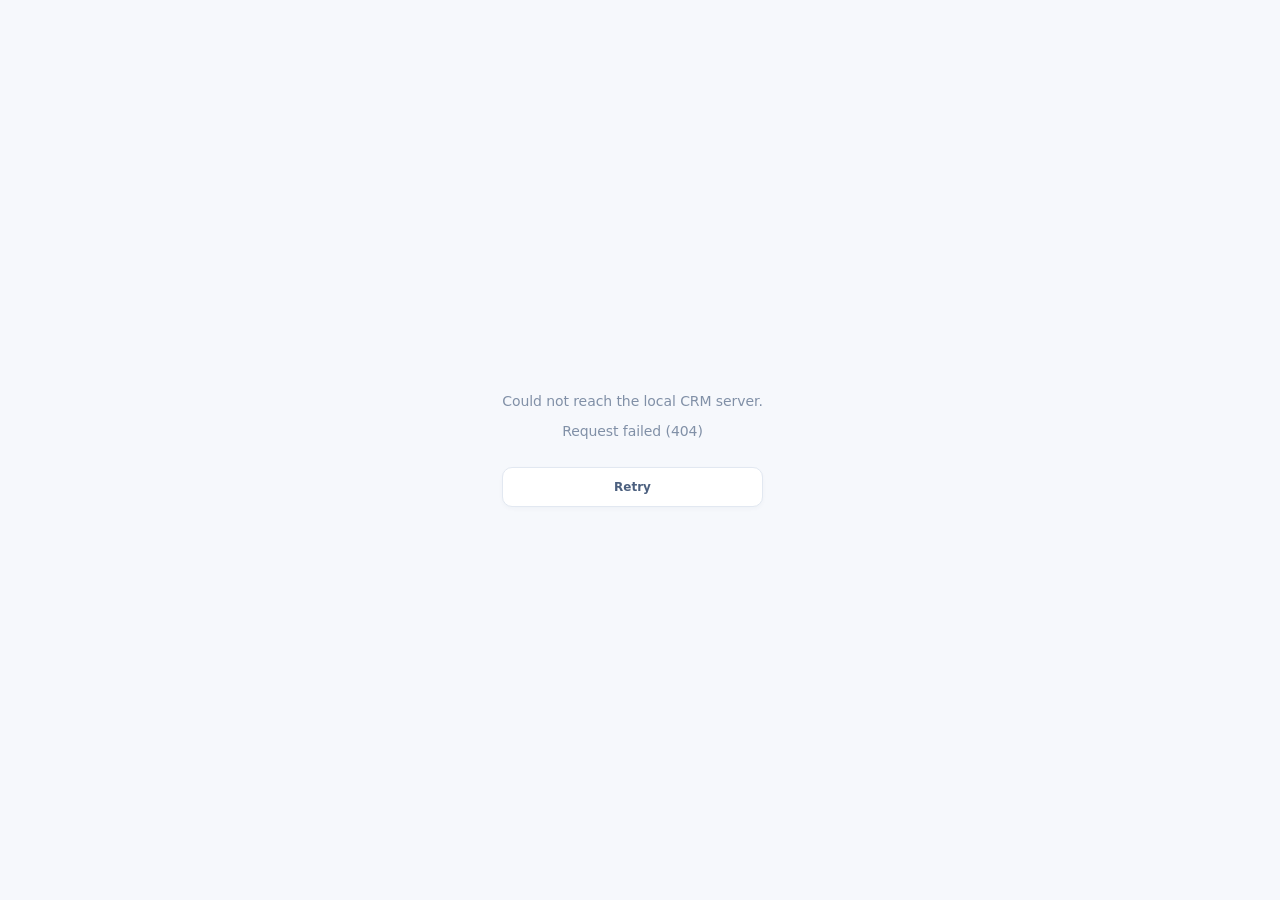
==== commit 3055d249: "Polish router role setup, custom dialogs, notifications and Windows access" ====
--- a/static/index.html
+++ b/static/index.html
@@ -1,7 +1,7 @@
 <!doctype html>
 <html lang="en"><head><meta charset="utf-8"><meta name="viewport" content="width=device-width,initial-scale=1">
 <meta name="theme-color" content="#ffffff"><meta name="description" content="MD TECH local Wi-Fi management dashboard for users, vouchers, devices and access policies"><link rel="icon" type="image/svg+xml" href="/static/favicon.svg"><title>MD TECH — Open Wi-Fi CRM</title>
-<link rel="stylesheet" href="/static/styles.css"><link rel="stylesheet" href="/static/refined.css"><link rel="stylesheet" href="/static/studio.css"><script src="/static/network.js" defer></script><script src="/static/studio.js" defer></script><script src="/static/main.js" defer></script></head>
+<link rel="stylesheet" href="/static/styles.css"><link rel="stylesheet" href="/static/refined.css"><link rel="stylesheet" href="/static/studio.css"><link rel="stylesheet" href="/static/select.css"><script src="/static/select.js" defer></script><link rel="stylesheet" href="/static/feedback.css"><script src="/static/feedback.js" defer></script><script src="/static/records.js" defer></script><script src="/static/network.js" defer></script><script src="/static/studio.js" defer></script><script src="/static/main.js" defer></script></head>
 <body><div id="app"><div class="loading-screen"><div class="brand-symbol">M<span>.</span></div><p>Loading MD TECH...</p></div></div>
 <div id="toast" role="status" aria-live="polite"></div><div id="modal" class="modal-root hidden"></div>
 </body></html>
--- a/static/studio.css
+++ b/static/studio.css
@@ -148,6 +148,16 @@
 .portal-card .seg-tabs{border-radius:12px;background:#f1f5fd}.portal-card .seg-tabs button.selected{color:#3468de}
 .portal-card input:focus{outline:3px solid #cbdcff;border-color:#6c94ee}.portal-card{border-radius:22px;box-shadow:0 25px 55px #213d7110}
 /* Router workspace and local SVG assets. */
+.router-controls{margin-bottom:24px}.router-boundary{font-size:13px;line-height:1.8;color:#63748c;margin:0 0 20px}
+.connection-start{margin-bottom:24px}.windows-settings,.router-connection-actions{display:flex;gap:10px;flex-wrap:wrap}.windows-settings{margin-top:18px}.connection-start .helper{line-height:1.8}.router-controls .decision-result{margin:0 0 20px}
+.router-control-grid{display:grid;grid-template-columns:1fr 1fr;gap:12px}.router-control-item{display:flex;gap:13px;align-items:flex-start;padding:16px;border:1px solid #e7edf7;background:#fbfcff;border-radius:11px}.router-control-item>span{color:#5074cf;margin-top:2px}.router-control-item div{flex:1}.router-control-item strong{font-size:12px;color:#2c4160}.router-control-item p{font-size:11px;line-height:1.65;color:#8190a6;margin:5px 0 0}.router-control-item a{color:#4d75d9}
+.host-network-panel{margin-top:24px}.host-ssid{display:flex;align-items:center;gap:14px;padding:16px;background:#f4f7ff;border-radius:12px}.host-ssid>span{color:#4a70d8}.host-ssid div{flex:1}.host-ssid small{display:block;color:#7b8ca7;font-size:11px;margin-bottom:4px}.host-ssid strong{font-size:14px;color:#2a4062}
+#network-form{margin-top:20px}.workspace-copy b,.workspace-copy small{max-width:165px;overflow:hidden;text-overflow:ellipsis;white-space:nowrap}
+@media(max-width:770px){.router-control-grid{grid-template-columns:1fr}.router-controls .panel-head{align-items:flex-start;flex-direction:column}.host-ssid{flex-wrap:wrap}}
+.table-tools{flex-wrap:wrap;gap:12px}.record-filter{width:165px;min-width:130px}.record-filter .field{margin:0}.record-filter label{font-size:10px;margin-bottom:5px}.record-filter .choice-trigger{min-height:35px;padding:8px 10px;font-size:11px}.table-tools-meta{margin-left:auto}.decision-result{border-radius:11px;padding:17px;margin-top:20px;font-size:12px;line-height:1.7}.decision-result p{margin:6px 0}.decision-allow{background:#effaf4;color:#1c7852;border:1px solid #c6e9d6}.decision-deny{background:#fff3f5;color:#ad3c53;border:1px solid #f1d2da}
+.table-tools{align-items:flex-end;justify-content:flex-start;row-gap:16px}.record-search{flex:1 1 220px;min-width:180px;margin:0}.record-search label,.record-filter label{font-size:10px;line-height:14px;margin:0}.record-search,.record-filter .field{gap:7px}.record-search .table-search{width:100%;max-width:none;min-height:40px;height:40px;flex:none}.record-search .search{height:38px;padding:0}.record-filter{flex:0 1 165px}.record-filter .choice-trigger{height:40px;min-height:40px;padding:10px 12px}.table-tools-meta{height:40px;align-self:flex-end}
+@media(max-width:600px){.record-search{flex-basis:100%}.record-filter{flex:1 1 130px;width:auto}.table-tools-meta{flex-basis:100%;height:auto;justify-content:flex-end}}
+.router-role-picker{max-width:430px;margin-bottom:20px}.router-role-guide{padding:20px;border:1px solid #e0e8fa;border-radius:12px;background:#f7f9ff;margin:20px 0}.router-role-guide>p,.router-role-guide ol{font-size:12px;line-height:1.8;color:#63748c}.router-role-guide ol{padding-left:20px}.router-role-guide h3{font-size:16px;color:#2b4263}#network-form .field[hidden]{display:none!important}
 .app-monogram img{display:block;width:28px;height:28px;object-fit:contain}
 .app-domains{margin-top:12px;color:var(--muted,#65748b);font-size:12px}
 .app-domains summary{cursor:pointer;font-weight:600}
--- a/static/select.css
+++ b/static/select.css
@@ -0,0 +1,16 @@
+.choice-control{position:relative;min-width:0;width:100%}
+.choice-native{position:absolute!important;width:1px!important;height:1px!important;opacity:0!important;clip-path:inset(50%);pointer-events:none;margin:0!important;padding:0!important;border:0!important}
+.choice-trigger{display:flex;align-items:center;justify-content:space-between;gap:12px;width:100%;min-height:44px;border:1px solid #dfe7f4;border-radius:10px;background:#fff;padding:11px 13px;color:#283d5c;text-align:left;font:inherit;font-size:12px;cursor:pointer;box-shadow:0 2px 4px #18356704;transition:border-color .16s,box-shadow .16s}
+.choice-trigger:hover{border-color:#b3c7f3;background:#fbfcff}.choice-trigger:focus-visible,.choice-trigger[aria-expanded=true]{outline:0;border-color:#4d78ec;box-shadow:0 0 0 3px #4776ef1f}
+.choice-trigger:disabled{cursor:not-allowed;background:#f3f5f8;color:#8c98aa}.choice-trigger.choice-invalid{border-color:#dc5366}
+.choice-value{overflow:hidden;text-overflow:ellipsis;white-space:nowrap}.choice-arrow{width:7px;height:7px;color:#7187aa;border-right:1.5px solid currentColor;border-bottom:1.5px solid currentColor;transform:rotate(45deg);margin:-3px 2px 0 0;flex-shrink:0;transition:transform .15s}
+.choice-trigger[aria-expanded=true] .choice-arrow{transform:rotate(225deg);margin-top:3px}
+.choice-popup{position:fixed;z-index:2000;display:flex;flex-direction:column;overflow:hidden;padding:7px;border:1px solid #dce5f4;border-radius:13px;background:#fff;box-shadow:0 15px 50px #172f5c26;box-sizing:border-box;animation:choice-in .12s ease-out}
+.choice-popup .choice-search{flex-shrink:0;width:100%;min-height:36px;padding:9px 11px;border:1px solid #e7ecf5;border-radius:8px;background:#f7f9fd;font:inherit;font-size:12px;color:#263c5d;margin:0 0 6px}
+.choice-popup .choice-search:focus{outline:none;border-color:#9eb9f5;box-shadow:none}
+.choice-options{overflow-y:auto;overscroll-behavior:contain;min-height:0;scrollbar-width:thin}
+.choice-option{display:flex;justify-content:space-between;align-items:center;gap:14px;min-height:37px;padding:9px 11px;margin:2px 0;border-radius:7px;color:#405574;font-size:12px;cursor:pointer;overflow-wrap:anywhere}
+.choice-option:hover,.choice-option.highlighted{background:#edf3ff;color:#2559ce}.choice-option[aria-selected=true]{color:#285bd3;font-weight:700}.choice-check{color:#3c6bea;font-weight:800;min-width:12px}.choice-empty{padding:14px;color:#8391a7;font-size:12px}
+@keyframes choice-in{from{opacity:0;transform:translateY(-3px)}to{opacity:1;transform:translateY(0)}}
+@media(prefers-reduced-motion:reduce){.choice-popup{animation:none}.choice-trigger,.choice-arrow{transition:none}}
+.password-control{position:relative;width:100%;min-width:0}.password-control input{width:100%;padding-right:64px!important}.password-toggle{position:absolute;right:10px;top:50%;transform:translateY(-50%);border:0;border-radius:5px;background:transparent;color:#486ac5;font-size:11px;font-weight:700;padding:5px;cursor:pointer}.password-toggle:focus-visible{outline:2px solid #7c9fee}.caps-lock-note{position:absolute;right:0;top:100%;color:#b25d27;font-size:10px;line-height:1.6}.auth-error{padding:12px 14px;border:1px solid #f1cbd3;border-radius:10px;color:#ad3b51;background:#fff5f7;font-size:12px;line-height:1.7;margin-bottom:16px}.auth-error[hidden]{display:none}
--- a/static/feedback.css
+++ b/static/feedback.css
@@ -0,0 +1,17 @@
+html{scrollbar-gutter:stable}.dialog-open{overflow:hidden}
+.modal-card{isolation:isolate}.modal-top .close-btn{display:grid;place-items:center}
+.confirmation-card{width:min(480px,calc(100vw - 32px));border-radius:20px;box-shadow:0 28px 90px #1227473d}
+.confirmation-card .modal-top{padding:23px 25px 18px;border-bottom:1px solid #edf1f7}.confirmation-card .modal-top h2{font-size:19px;letter-spacing:-.4px}.confirmation-card .modal-content{padding:23px 25px 25px}
+.confirmation-intro{display:flex;gap:17px;align-items:flex-start}.confirmation-icon{display:grid;place-items:center;flex:0 0 52px;height:52px;border-radius:15px;background:#eef3ff;color:#476fe0}.confirmation-icon.danger{background:#fff0f2;color:#cd4860}.confirmation-eyebrow{font-size:9px;letter-spacing:1.2px;color:#8492a9;font-weight:800}.confirmation-intro p{font-size:13px;line-height:1.85;color:#5a6c86;margin:7px 0 0}
+.confirmation-actions{display:flex;gap:10px;justify-content:flex-end;padding-top:23px;margin-top:24px;border-top:1px solid #edf1f7}.confirmation-actions .btn{min-width:100px}.confirmation-actions .confirm-danger{background:#ce4960;color:#fff;border-color:#ce4960}.confirmation-actions .confirm-danger:hover{background:#b83b51}
+#toast{position:fixed;right:22px;bottom:22px;z-index:3000;display:flex;flex-direction:column;gap:12px;width:min(370px,calc(100vw - 32px));pointer-events:none}
+.feedback-toast{position:relative;display:flex;align-items:flex-start;gap:12px;width:100%;background:#fff;border:1px solid #deebe6;border-radius:14px;box-shadow:0 12px 40px #1934551c;padding:17px 14px 19px 17px;overflow:hidden;pointer-events:auto;animation:feedback-enter .2s ease-out}
+.feedback-toast-icon{display:grid;place-items:center;flex:0 0 33px;height:33px;background:#eaf8f1;color:#219365;border-radius:10px}.feedback-toast.error{border-color:#f0d9df}.feedback-toast.error .feedback-toast-icon{background:#fff0f3;color:#ce5068}
+.feedback-toast-copy{flex:1;min-width:0}.feedback-toast-copy strong{display:block;font-size:12px;line-height:1.5;color:#29425f;font-weight:760}.feedback-toast-copy p{font-size:12px;line-height:1.65;color:#7b8ba1;margin:4px 0 0;overflow-wrap:anywhere}
+.feedback-dismiss{background:none;border:0;color:#94a1b3;border-radius:6px;padding:4px;display:grid;place-items:center;cursor:pointer}.feedback-dismiss:hover{background:#f0f4fb;color:#526987}.feedback-dismiss:focus-visible{outline:2px solid #7093eb;outline-offset:2px}
+.feedback-progress{position:absolute;bottom:0;left:0;height:3px;width:100%;background:#dcefe4}.feedback-progress:after{content:'';display:block;width:100%;height:100%;background:#4fb58a;transform-origin:left;animation:feedback-timeout var(--toast-duration,5500ms) linear forwards}.feedback-toast.error .feedback-progress{background:#f7e2e6}.feedback-toast.error .feedback-progress:after{background:#dc8192}.feedback-toast.paused .feedback-progress:after{animation-play-state:paused}
+.form-grid>.span2{grid-column:1/-1}.settings-stack{display:flex;flex-direction:column;gap:20px;min-width:0}.integration-endpoints{margin:17px 0 0;overflow-wrap:anywhere;line-height:1.8}.integration-endpoints code{white-space:normal}#password-form>.field+.field{margin-top:16px}
+.settings-help{margin:0;font-size:11px;line-height:1.7}.permission-intro{display:flex;gap:16px;align-items:flex-start}.permission-intro h3{font-size:17px;color:#304765;margin:6px 0}.permission-intro p,.permission-steps{font-size:12px;line-height:1.8;color:#7788a1}.permission-steps{padding-left:20px;margin:19px 0}.permission-steps li{padding:5px 0}.permission-result{padding:14px 16px;margin-top:18px;border:1px solid #dde7f7;background:#f6f9ff;border-radius:11px;font-size:12px;line-height:1.8;color:#5d7493}.permission-result strong{color:#2e496d}.permission-result p{margin:6px 0 0}
+@keyframes feedback-enter{from{opacity:0;transform:translateY(8px)}to{opacity:1;transform:translateY(0)}}@keyframes feedback-timeout{to{transform:scaleX(0)}}
+@media(max-width:600px){#toast{right:16px;bottom:16px}.confirmation-card .modal-top,.confirmation-card .modal-content{padding:20px}.confirmation-intro{gap:12px}.confirmation-actions{flex-wrap:wrap}.confirmation-actions .btn{flex:1}.confirmation-icon{flex-basis:44px;height:44px;border-radius:12px}}
+@media(prefers-reduced-motion:reduce){.feedback-toast,.feedback-progress:after{animation:none}}
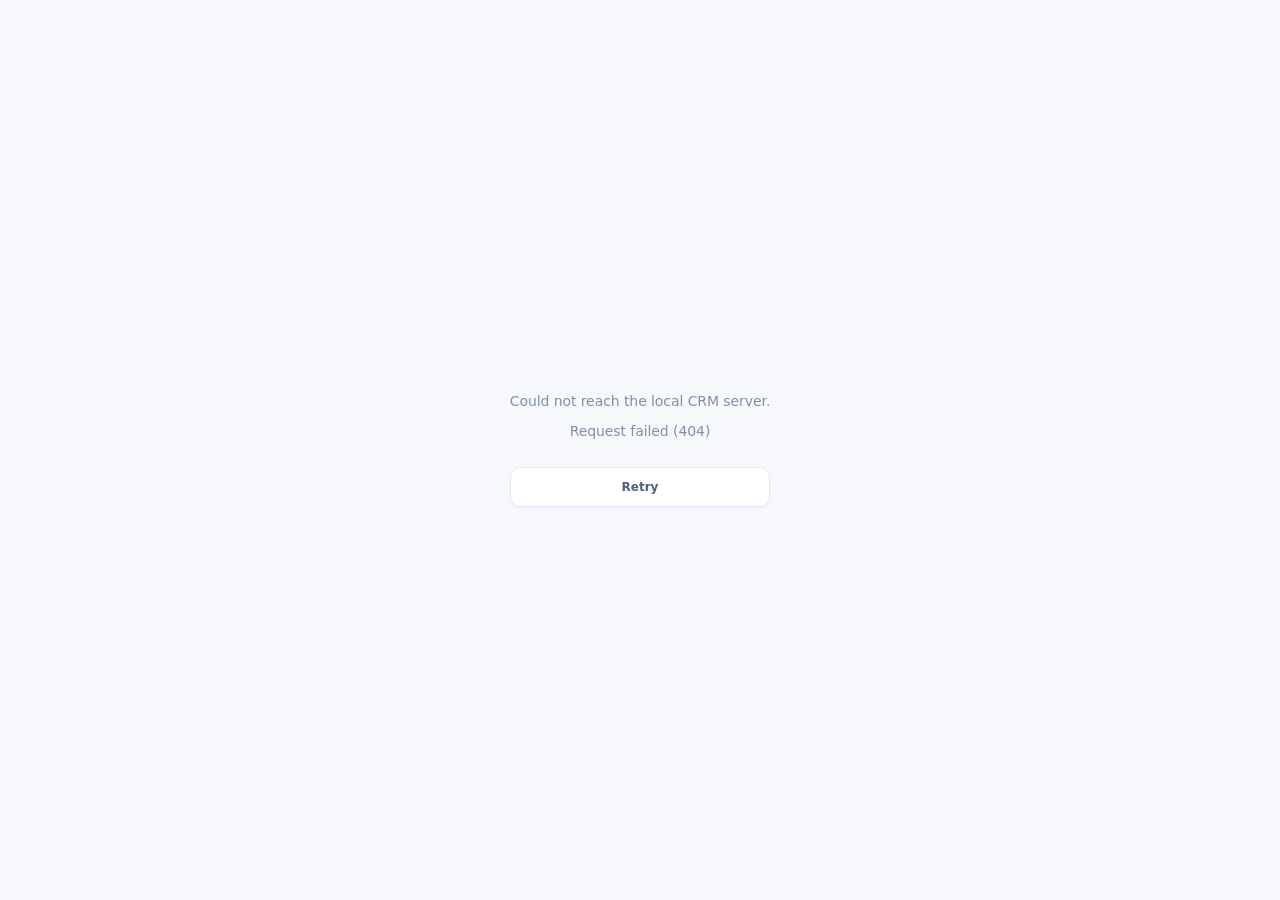
==== commit b08d76e1: "Upgrade custom selectors and add real Windows network connection workflow" ====
--- a/static/index.html
+++ b/static/index.html
@@ -1,7 +1,7 @@
 <!doctype html>
 <html lang="en"><head><meta charset="utf-8"><meta name="viewport" content="width=device-width,initial-scale=1">
 <meta name="theme-color" content="#ffffff"><meta name="description" content="MD TECH local Wi-Fi management dashboard for users, vouchers, devices and access policies"><link rel="icon" type="image/svg+xml" href="/static/favicon.svg"><title>MD TECH — Open Wi-Fi CRM</title>
-<link rel="stylesheet" href="/static/styles.css"><link rel="stylesheet" href="/static/refined.css"><link rel="stylesheet" href="/static/studio.css"><link rel="stylesheet" href="/static/select.css"><script src="/static/select.js" defer></script><link rel="stylesheet" href="/static/feedback.css"><script src="/static/feedback.js" defer></script><script src="/static/records.js" defer></script><script src="/static/network.js" defer></script><script src="/static/studio.js" defer></script><script src="/static/main.js" defer></script></head>
+<link rel="stylesheet" href="/static/styles.css"><link rel="stylesheet" href="/static/refined.css"><link rel="stylesheet" href="/static/studio.css"><link rel="stylesheet" href="/static/select.css"><script src="/static/select.js" defer></script><script src="/static/records.js" defer></script><script src="/static/network.js" defer></script><script src="/static/studio.js" defer></script><script src="/static/main.js" defer></script></head>
 <body><div id="app"><div class="loading-screen"><div class="brand-symbol">M<span>.</span></div><p>Loading MD TECH...</p></div></div>
 <div id="toast" role="status" aria-live="polite"></div><div id="modal" class="modal-root hidden"></div>
 </body></html>
--- a/static/studio.css
+++ b/static/studio.css
@@ -155,9 +155,6 @@
 #network-form{margin-top:20px}.workspace-copy b,.workspace-copy small{max-width:165px;overflow:hidden;text-overflow:ellipsis;white-space:nowrap}
 @media(max-width:770px){.router-control-grid{grid-template-columns:1fr}.router-controls .panel-head{align-items:flex-start;flex-direction:column}.host-ssid{flex-wrap:wrap}}
 .table-tools{flex-wrap:wrap;gap:12px}.record-filter{width:165px;min-width:130px}.record-filter .field{margin:0}.record-filter label{font-size:10px;margin-bottom:5px}.record-filter .choice-trigger{min-height:35px;padding:8px 10px;font-size:11px}.table-tools-meta{margin-left:auto}.decision-result{border-radius:11px;padding:17px;margin-top:20px;font-size:12px;line-height:1.7}.decision-result p{margin:6px 0}.decision-allow{background:#effaf4;color:#1c7852;border:1px solid #c6e9d6}.decision-deny{background:#fff3f5;color:#ad3c53;border:1px solid #f1d2da}
-.table-tools{align-items:flex-end;justify-content:flex-start;row-gap:16px}.record-search{flex:1 1 220px;min-width:180px;margin:0}.record-search label,.record-filter label{font-size:10px;line-height:14px;margin:0}.record-search,.record-filter .field{gap:7px}.record-search .table-search{width:100%;max-width:none;min-height:40px;height:40px;flex:none}.record-search .search{height:38px;padding:0}.record-filter{flex:0 1 165px}.record-filter .choice-trigger{height:40px;min-height:40px;padding:10px 12px}.table-tools-meta{height:40px;align-self:flex-end}
-@media(max-width:600px){.record-search{flex-basis:100%}.record-filter{flex:1 1 130px;width:auto}.table-tools-meta{flex-basis:100%;height:auto;justify-content:flex-end}}
-.router-role-picker{max-width:430px;margin-bottom:20px}.router-role-guide{padding:20px;border:1px solid #e0e8fa;border-radius:12px;background:#f7f9ff;margin:20px 0}.router-role-guide>p,.router-role-guide ol{font-size:12px;line-height:1.8;color:#63748c}.router-role-guide ol{padding-left:20px}.router-role-guide h3{font-size:16px;color:#2b4263}#network-form .field[hidden]{display:none!important}
 .app-monogram img{display:block;width:28px;height:28px;object-fit:contain}
 .app-domains{margin-top:12px;color:var(--muted,#65748b);font-size:12px}
 .app-domains summary{cursor:pointer;font-weight:600}
--- a/static/select.css
+++ b/static/select.css
@@ -3,8 +3,8 @@
 .choice-trigger{display:flex;align-items:center;justify-content:space-between;gap:12px;width:100%;min-height:44px;border:1px solid #dfe7f4;border-radius:10px;background:#fff;padding:11px 13px;color:#283d5c;text-align:left;font:inherit;font-size:12px;cursor:pointer;box-shadow:0 2px 4px #18356704;transition:border-color .16s,box-shadow .16s}
 .choice-trigger:hover{border-color:#b3c7f3;background:#fbfcff}.choice-trigger:focus-visible,.choice-trigger[aria-expanded=true]{outline:0;border-color:#4d78ec;box-shadow:0 0 0 3px #4776ef1f}
 .choice-trigger:disabled{cursor:not-allowed;background:#f3f5f8;color:#8c98aa}.choice-trigger.choice-invalid{border-color:#dc5366}
-.choice-value{overflow:hidden;text-overflow:ellipsis;white-space:nowrap}.choice-arrow{width:7px;height:7px;color:#7187aa;border-right:1.5px solid currentColor;border-bottom:1.5px solid currentColor;transform:rotate(45deg);margin:-3px 2px 0 0;flex-shrink:0;transition:transform .15s}
-.choice-trigger[aria-expanded=true] .choice-arrow{transform:rotate(225deg);margin-top:3px}
+.choice-value{overflow:hidden;text-overflow:ellipsis;white-space:nowrap}.choice-arrow{font-size:20px;line-height:14px;color:#7187aa;flex-shrink:0;transition:transform .15s}
+.choice-trigger[aria-expanded=true] .choice-arrow{transform:rotate(180deg)}
 .choice-popup{position:fixed;z-index:2000;display:flex;flex-direction:column;overflow:hidden;padding:7px;border:1px solid #dce5f4;border-radius:13px;background:#fff;box-shadow:0 15px 50px #172f5c26;box-sizing:border-box;animation:choice-in .12s ease-out}
 .choice-popup .choice-search{flex-shrink:0;width:100%;min-height:36px;padding:9px 11px;border:1px solid #e7ecf5;border-radius:8px;background:#f7f9fd;font:inherit;font-size:12px;color:#263c5d;margin:0 0 6px}
 .choice-popup .choice-search:focus{outline:none;border-color:#9eb9f5;box-shadow:none}
